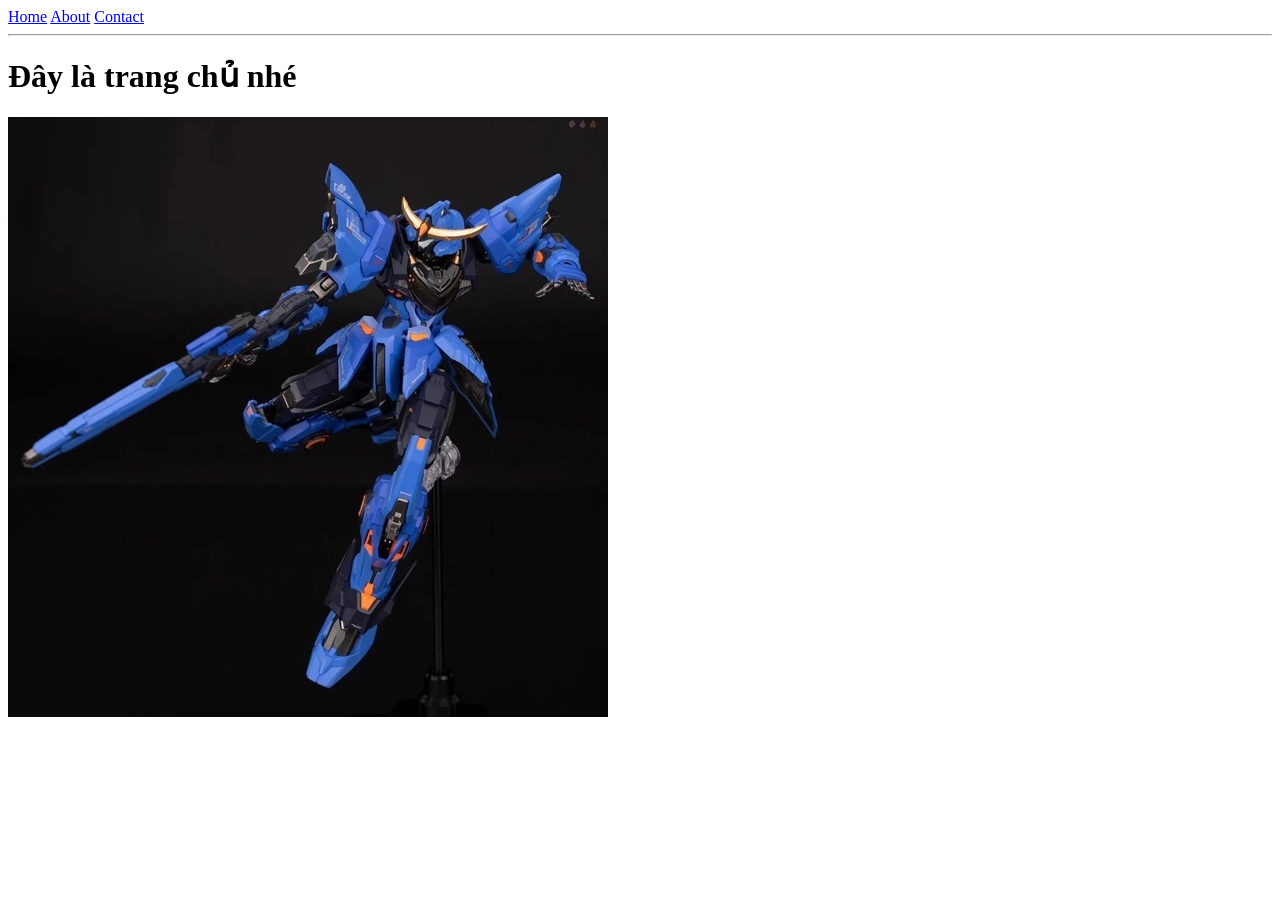
==== index.html @ 8f440437 "kkk" ====
<!doctype html>
<html lang="en">
  <head>
    <meta charset="UTF-8" />
    <meta name="viewport" content="width=device-width, initial-scale=1.0" />
    <title>Document</title>
  </head>
  <body>
    <a href="/index.html">Home</a>
    <a href="./src/contact.html">About</a>
    <a href="./src/about.html">Contact</a>
    <hr />
    <h1>Đây là trang chủ nhé</h1>
    <img src="./Img/hhhh.webp" alt="Anh cua toi" />
  </body>
</html>
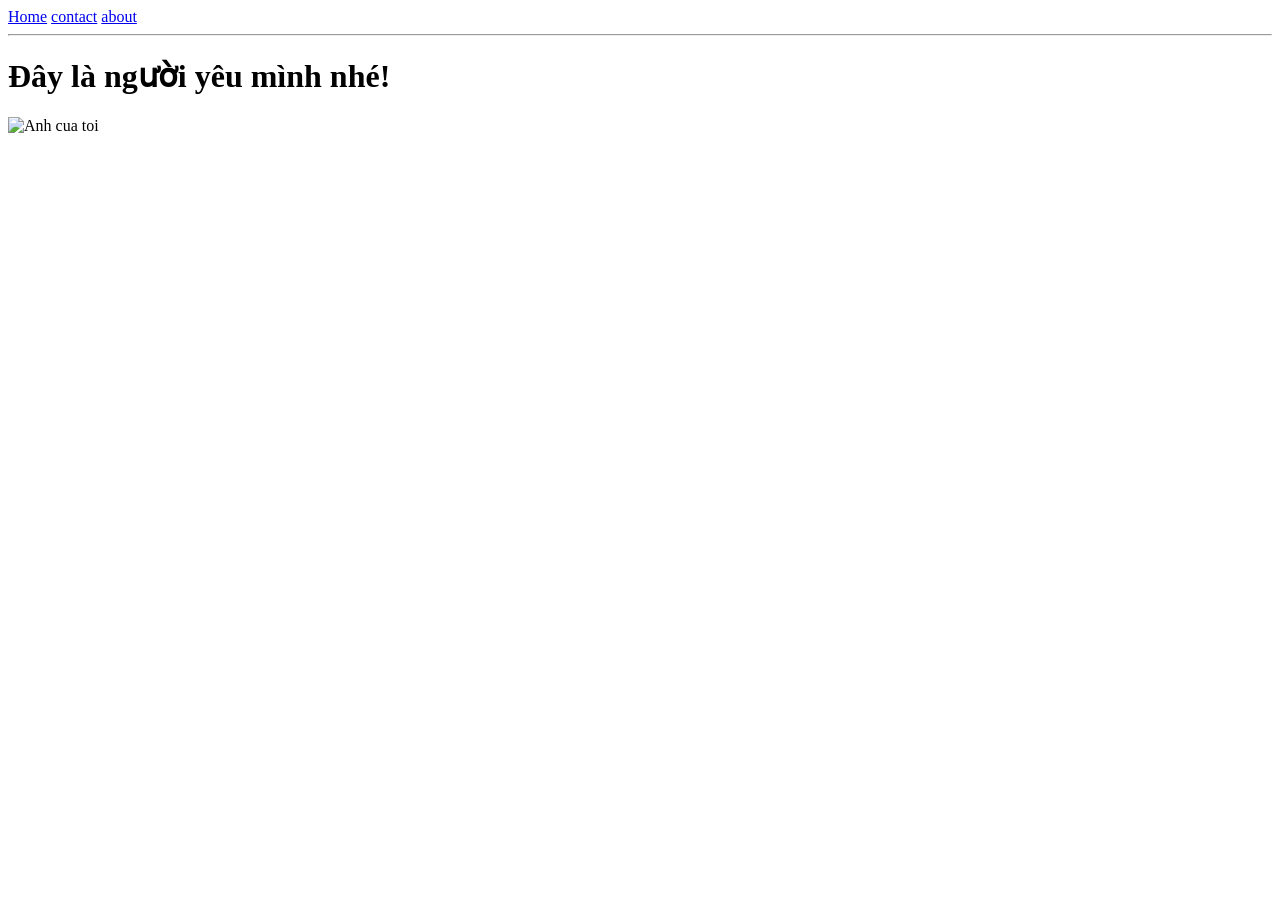
==== commit 1e523fac: "Lần 4" ====
--- a/index.html
+++ b/index.html
@@ -7,10 +7,10 @@
   </head>
   <body>
     <a href="/index.html">Home</a>
-    <a href="./src/contact.html">About</a>
-    <a href="./src/about.html">Contact</a>
+    <a href="./src/contact.html">contact</a>
+    <a href="./src/about.html">about</a>
     <hr />
-    <h1>Đây là trang chủ nhé</h1>
-    <img src="./Img/hhhh.webp" alt="Anh cua toi" />
+    <h1>Đây là người yêu mình nhé!</h1>
+    <img src="https://scontent.fsgn5-5.fna.fbcdn.net/v/t39.30808-6/653863429_1878967442754296_7017630762025807666_n.jpg?_nc_cat=100&ccb=1-7&_nc_sid=6ee11a&_nc_ohc=5o2RRfaRO9QQ7kNvwEVY71P&_nc_oc=AdpdYBf0HZ3zeZ1aEp05DOtBdTrgQ0kLrHe1fXmqfFxAoos91eey-lPX-DSiXNswrkQ&_nc_zt=23&_nc_ht=scontent.fsgn5-5.fna&_nc_gid=XZfHrM2QqoaRyHnSKKyagw&_nc_ss=7a2a8&oh=00_Af5EHwXbnLAhaPPX9VDK2jzQseWZs1IQSXiBK306quHoQQ&oe=6A164789" height="400px" alt="Anh cua toi" />
   </body>
 </html>
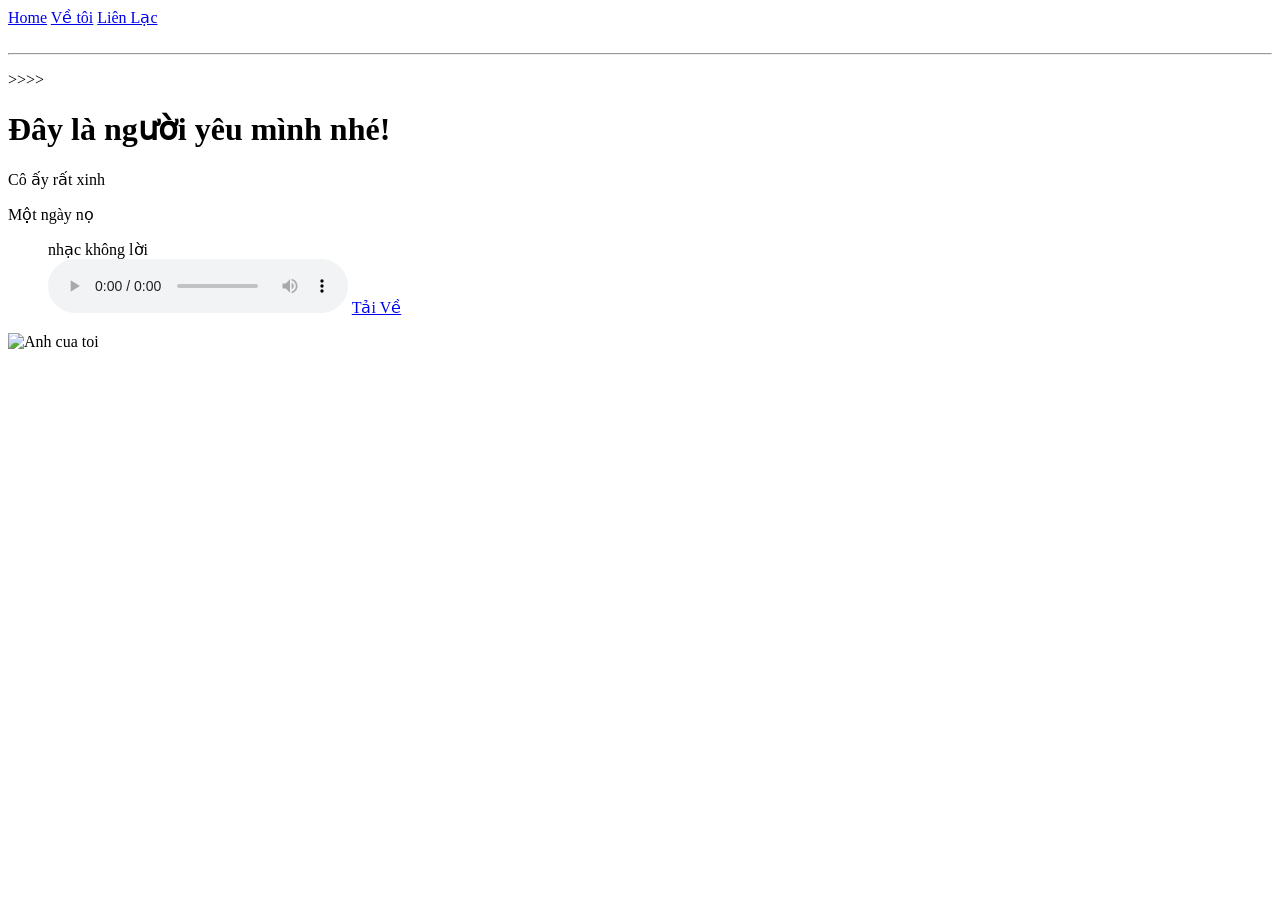
==== commit e183800f: "lần 5" ====
--- a/index.html
+++ b/index.html
@@ -6,11 +6,17 @@
     <title>Document</title>
   </head>
   <body>
-    <a href="/index.html">Home</a>
-    <a href="./src/contact.html">contact</a>
-    <a href="./src/about.html">about</a>
+    <a href="index.html"> Home</a>
+    <a href="./src/about.html">Về tôi</a> 
+    <a href="./src/contact.html">Liên Lạc</a><br><br>
     <hr />
-    <h1>Đây là người yêu mình nhé!</h1>
+    <p> >>>></p>
+    <h1> Đây là người yêu mình nhé!</h1>
+    <aside><p>Cô ấy rất xinh</p></aside>
+    <p>Một ngày nọ</p>
+    <figure> <figcaption>nhạc không lời </figcaption>
+    <audio controls> <source src="./nhac.mp3"></audio> <a href="./nhac.mp3"> Tải Về</a>
+    </figure>
     <img src="https://scontent.fsgn5-5.fna.fbcdn.net/v/t39.30808-6/653863429_1878967442754296_7017630762025807666_n.jpg?_nc_cat=100&ccb=1-7&_nc_sid=6ee11a&_nc_ohc=5o2RRfaRO9QQ7kNvwEVY71P&_nc_oc=AdpdYBf0HZ3zeZ1aEp05DOtBdTrgQ0kLrHe1fXmqfFxAoos91eey-lPX-DSiXNswrkQ&_nc_zt=23&_nc_ht=scontent.fsgn5-5.fna&_nc_gid=XZfHrM2QqoaRyHnSKKyagw&_nc_ss=7a2a8&oh=00_Af5EHwXbnLAhaPPX9VDK2jzQseWZs1IQSXiBK306quHoQQ&oe=6A164789" height="400px" alt="Anh cua toi" />
   </body>
 </html>
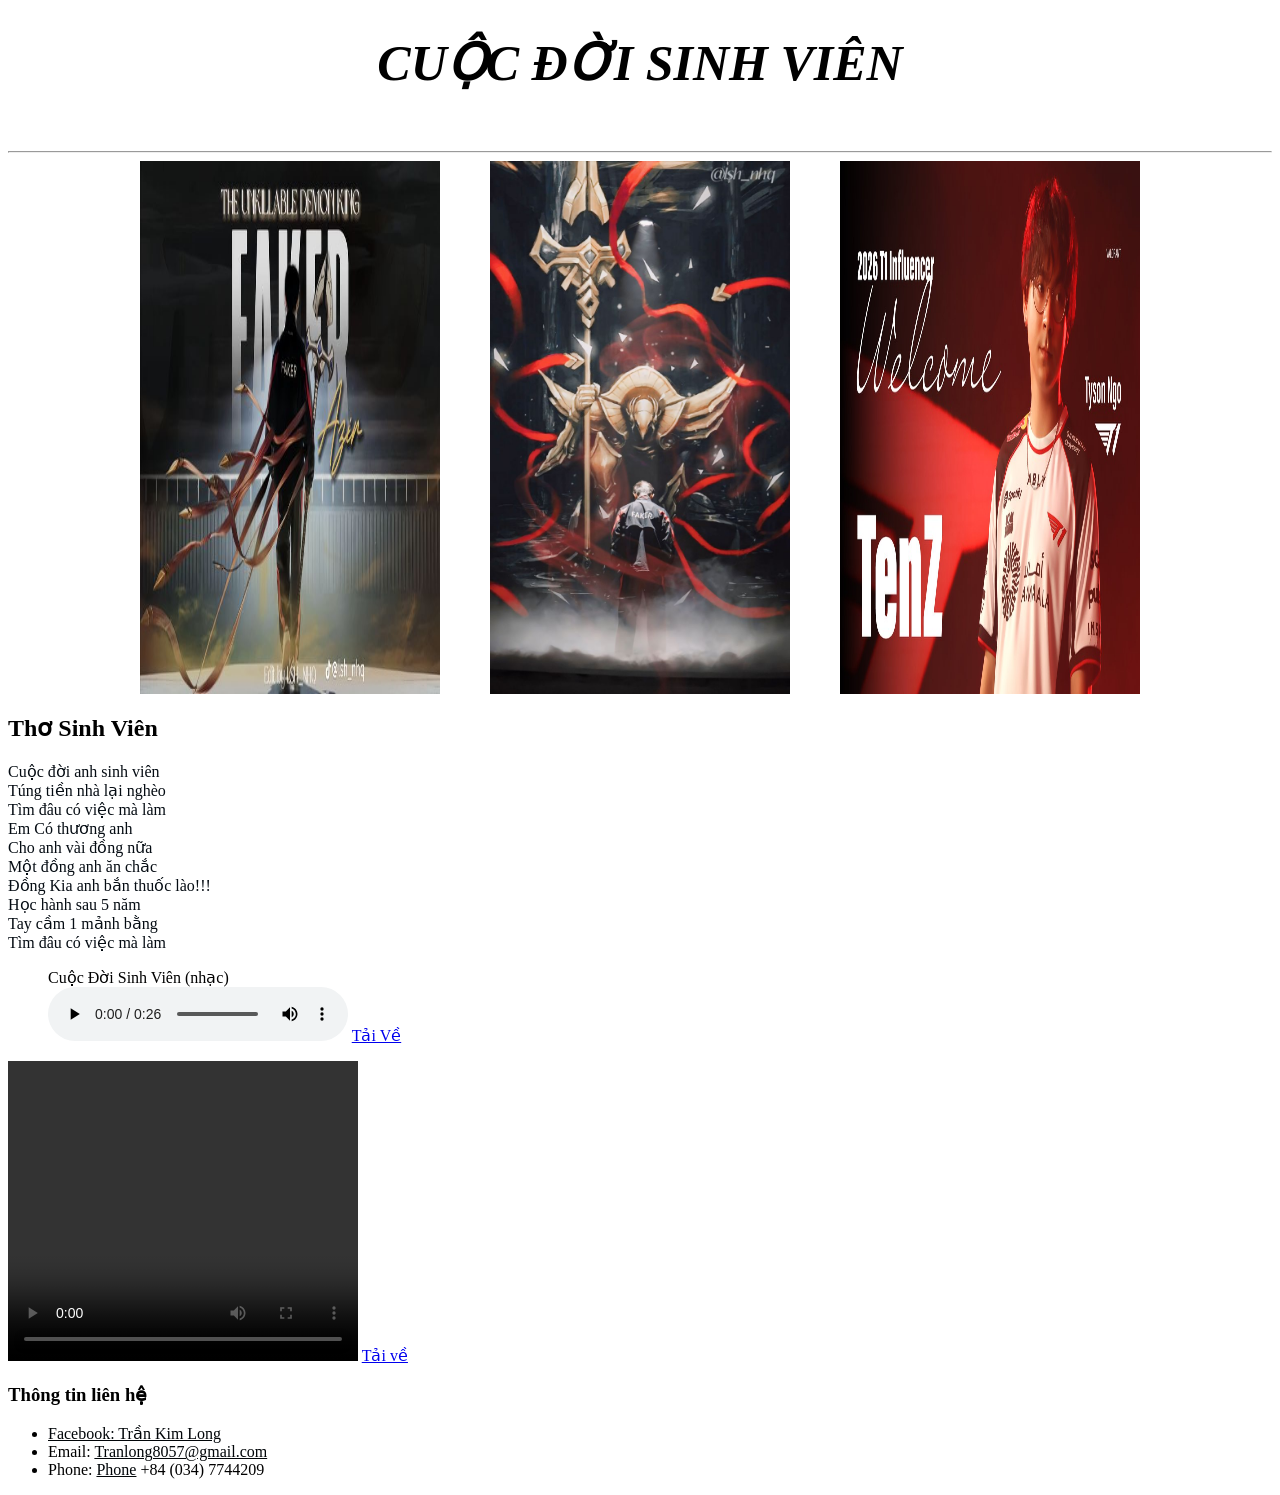
==== commit 2494f182: "kiemtra" ====
--- a/index.html
+++ b/index.html
@@ -1,22 +1,43 @@
-<!doctype html>
+<!DOCTYPE html>
 <html lang="en">
-  <head>
-    <meta charset="UTF-8" />
-    <meta name="viewport" content="width=device-width, initial-scale=1.0" />
-    <title>Document</title>
-  </head>
-  <body>
-    <a href="index.html"> Home</a>
-    <a href="./src/about.html">Về tôi</a> 
-    <a href="./src/contact.html">Liên Lạc</a><br><br>
-    <hr />
-    <p> >>>></p>
-    <h1> Đây là người yêu mình nhé!</h1>
-    <aside><p>Cô ấy rất xinh</p></aside>
-    <p>Một ngày nọ</p>
-    <figure> <figcaption>nhạc không lời </figcaption>
-    <audio controls> <source src="./nhac.mp3"></audio> <a href="./nhac.mp3"> Tải Về</a>
+<head>
+    <meta charset="UTF-8">
+    <meta name="viewport" content="width=device-width, initial-scale=1.0">
+    <title>Bài Tập 2</title>
+    <link rel="stylesheet" href="style.css">
+</head>
+<body><header><h1> Cuộc Đời Sinh Viên</h1> <br> <hr></header>
+   <main>
+     <div style="display: flex; justify-content: center; gap: 50px; ">
+    
+        <img src="../Img/fake.jpg"  width="300" alt="Faker">
+        <img src="../Img/azir.jpg"  width="300" alt="Azir">
+        <img src="../Img/tenz.jpg"  width="300" alt="Tenz">
+    
+    </div> 
+    <h2>Thơ Sinh Viên</h2>
+    <p> Cuộc đời anh sinh viên <br>
+        Túng tiền nhà lại nghèo <br>
+        Tìm đâu có việc mà làm <br>
+        Em Có thương anh <br>
+        Cho anh vài đồng nữa <br>
+        Một đồng anh ăn chắc <br>
+        Đồng Kia anh bắn thuốc lào!!! <br>
+        Học hành sau 5 năm <br>
+        Tay cầm 1 mảnh bằng <br>
+        Tìm đâu có việc mà làm <br></p>
+  <figure> <figcaption>Cuộc Đời Sinh Viên (nhạc)</figcaption>
+    <audio controls> <source src="../music/Download.mp3"></audio> <a href="../music/Download.mp3"> Tải Về</a>
     </figure>
-    <img src="https://scontent.fsgn5-5.fna.fbcdn.net/v/t39.30808-6/653863429_1878967442754296_7017630762025807666_n.jpg?_nc_cat=100&ccb=1-7&_nc_sid=6ee11a&_nc_ohc=5o2RRfaRO9QQ7kNvwEVY71P&_nc_oc=AdpdYBf0HZ3zeZ1aEp05DOtBdTrgQ0kLrHe1fXmqfFxAoos91eey-lPX-DSiXNswrkQ&_nc_zt=23&_nc_ht=scontent.fsgn5-5.fna&_nc_gid=XZfHrM2QqoaRyHnSKKyagw&_nc_ss=7a2a8&oh=00_Af5EHwXbnLAhaPPX9VDK2jzQseWZs1IQSXiBK306quHoQQ&oe=6A164789" height="400px" alt="Anh cua toi" />
-  </body>
+       <video controls height="300" width="350"> <source src="../video/tiktok_video.mp4">
+    </video>
+    <a href="https://www.tiktok.com/@lunvamotchumeo/video/7638112700530216213">Tải về </a>
+    <h3>Thông tin liên hệ</h3>
+       <ul> 
+        <li><a href="https://www.facebook.com/kimlong.tran.141283?locale=vi_VN">Facebook: Trần Kim Long</a></li>
+        <li>Email: <a href="mailto:Tranlong8057@gmail.com">Tranlong8057@gmail.com</a></li>
+        <li>Phone: <a href="tel:+84347744209">Phone</a> +84 (034) 7744209</li>
+     </ul>
+     </main>      
+</body>
 </html>
--- a/style.css
+++ b/style.css
@@ -0,0 +1,34 @@
+/* body{ color: aliceblue;
+    margin: 0;
+    min-height: 100vh;
+    background-image: url(./Img/t1.jpg);
+    background-size: cover ;
+    background-position: center;
+    background-repeat: no-repeat;
+} */
+ul li:nth-child(1) a {
+    color: rgb(1, 5, 8);
+}
+ul li:nth-child(2) a {
+    color: rgb(1, 5, 8);
+}
+ul li:nth-child(3) a {
+    color: rgb(1, 5, 8);
+}
+
+
+
+h1{
+    color:aliceblue (137, 43, 226);
+    font-style: italic;
+    font-family: 'Times New Roman', Times, serif;
+    text-align:center;
+    text-transform: uppercase;
+    font-size: 50px;
+    /* opacity: 70%;  ẩn phần tử khỏi giao diện vẫn tương tác đc và chiếm không gian 
+    /* display: none; ẩn khỏi giao diện không tương tác đc*/
+    /* visibility: hidden;  ẩn , chiếm không gian  , không tương tác được */
+}
+p{
+    color: rgb(5, 12, 19);
+}
